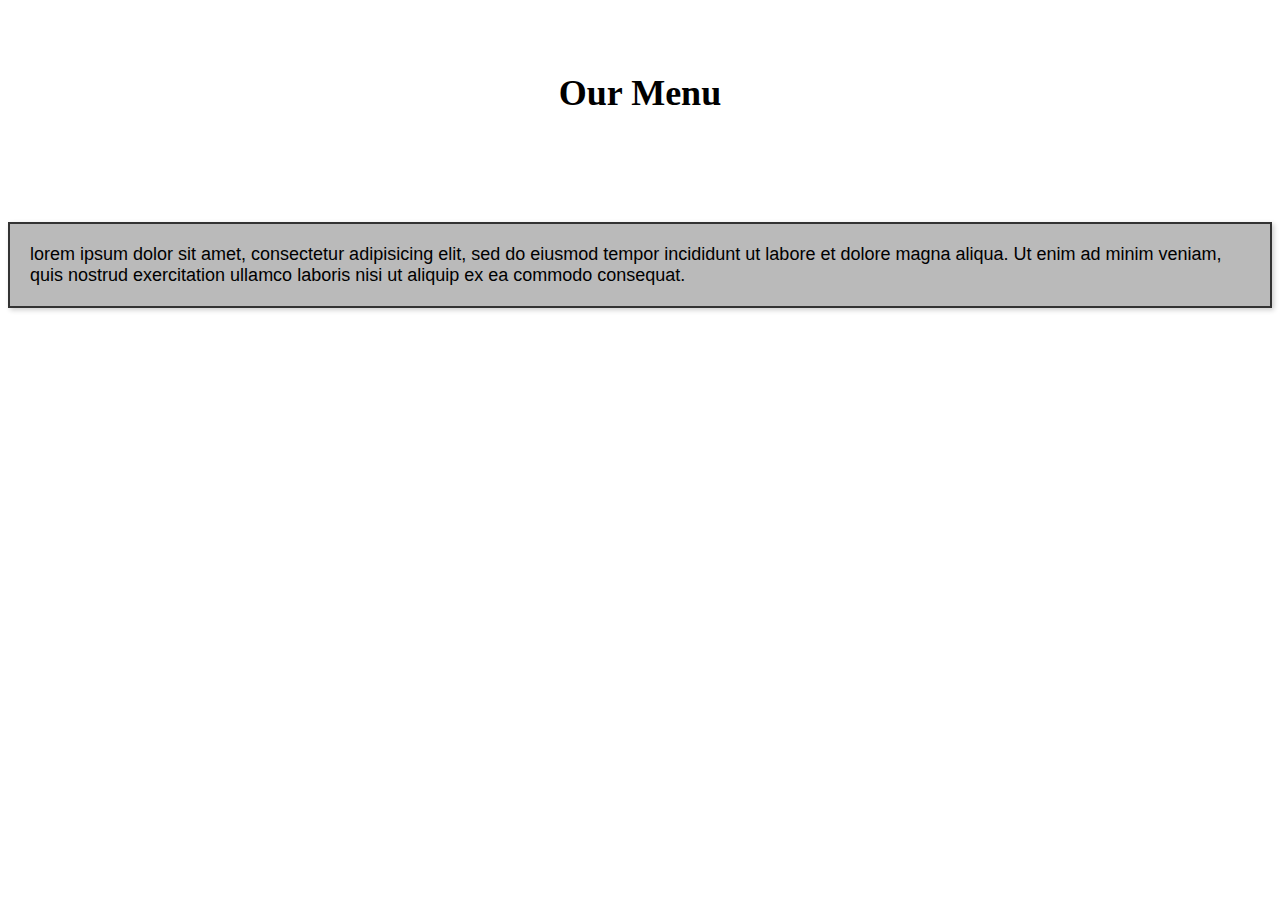
==== module2-solution/index.html @ 7a2ef19d "z1" ====
<!DOCTYPE html>
<html>


<head>   <!-- naslov -->
    <meta charset="utf-8">
    <link rel="stylesheet" href="css/s.css">

    <title>ZADATAK 1</title>  <!-- naslov na tabu, mora postojati -->
</head>



<body>

    <h1> Our Menu </h1>

    <p class="card">
        <!-- <h2 class="card-title">Chicken</h2> -->
        lorem ipsum dolor sit amet, consectetur adipisicing elit, sed do eiusmod tempor incididunt ut labore et dolore magna aliqua. Ut enim ad minim veniam, quis nostrud exercitation ullamco laboris nisi ut aliquip ex ea commodo consequat.
    </p>
    
    



    
</body>



</html>
---- module2-solution/css/s.css ----
/* Default styles for mobile first approach (767px and below) */
body {
    /* Mobile styles go here */
    background-color: white;
    font-size: 14px;
}

h1{
    text-align: center;
    margin-top: 2em;
    margin-bottom: 3em;
}


p{
    background-color: rgb(186, 186, 186);
}



.card {
    position: relative;
    padding: 20px;
    border: 2px solid #333;
    width: fit-content;
    margin: 20px auto; /* Center the card */
    box-shadow: 2px 2px 5px rgba(0, 0, 0, 0.2);
    font-family: Arial, sans-serif;

}



.cardTitle > .Chicken{
    
    position: absolute;
    top: -20px; 
    right: 10px;
    background-color: Pink;
    padding: 5px 10px;
    font-size: 18px;
    font-weight: bold;
    border-radius: 3px;

}


/* Tablet view (768px to 991px) */
@media (min-width: 768px) and (max-width: 991px) {
    body {
        /* Tablet styles go here */
        background-color: lightgreen;
        font-size: 16px;
    }
}

/* Desktop view (992px and above) */
@media (min-width: 992px) {
    body {
        /* Desktop styles go here */
        background-color: white;
        font-size: 18px;
    }
}
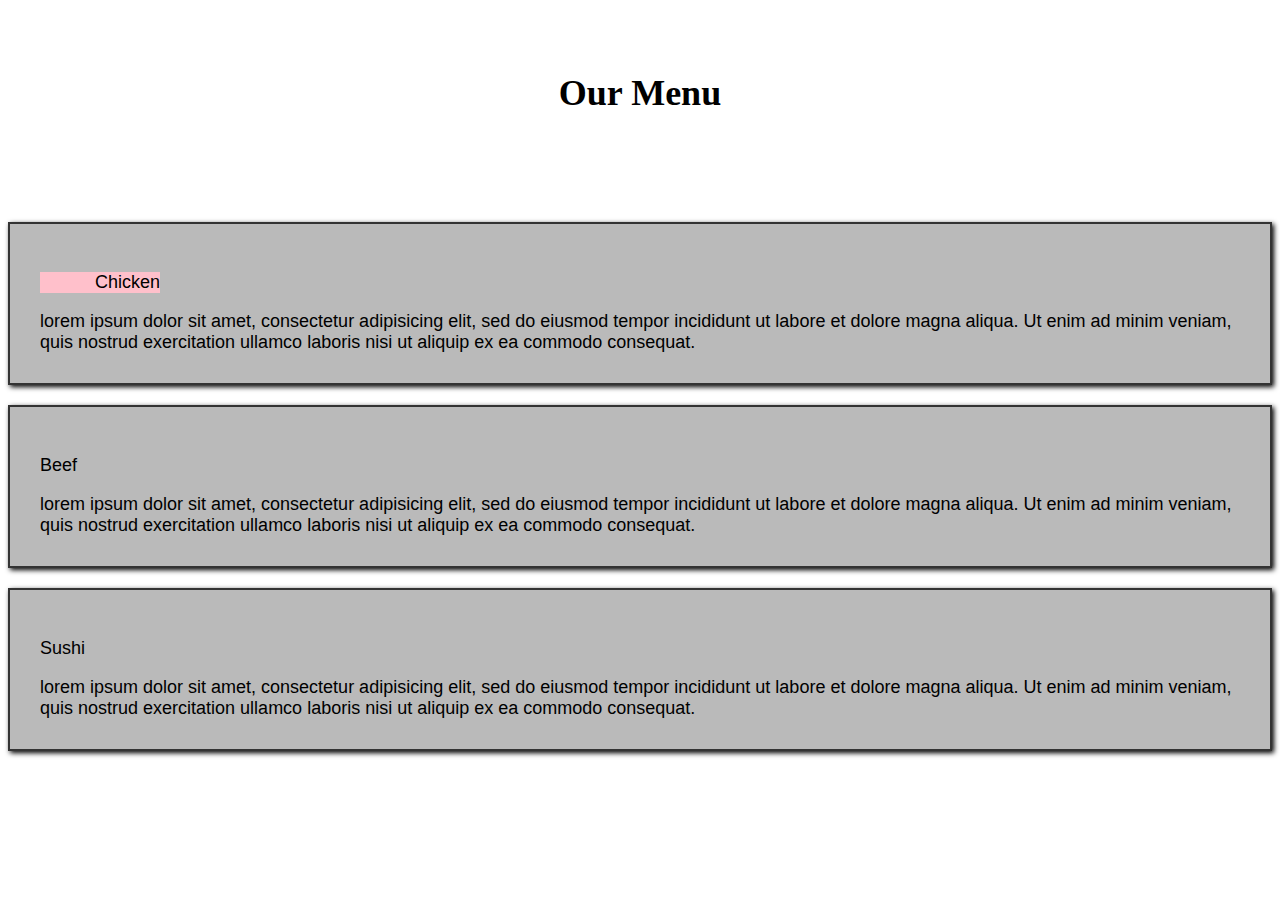
==== commit 83019bd9: "z2" ====
--- a/module2-solution/index.html
+++ b/module2-solution/index.html
@@ -4,7 +4,9 @@
 
 <head>   <!-- naslov -->
     <meta charset="utf-8">
-    <link rel="stylesheet" href="css/s.css">
+    <meta name="viewport" content="width=device-width, initial-scale=1">
+
+    <link rel="stylesheet" href="css/style.css">
 
     <title>ZADATAK 1</title>  <!-- naslov na tabu, mora postojati -->
 </head>
@@ -15,13 +17,25 @@
 
     <h1> Our Menu </h1>
 
-    <p class="card">
-        <!-- <h2 class="card-title">Chicken</h2> -->
+    <div class="card">
+        <p class="Chicken">Chicken</p>
         lorem ipsum dolor sit amet, consectetur adipisicing elit, sed do eiusmod tempor incididunt ut labore et dolore magna aliqua. Ut enim ad minim veniam, quis nostrud exercitation ullamco laboris nisi ut aliquip ex ea commodo consequat.
-    </p>
+    </div>
+
+    <div class="card">
+        <p class="card-title">Beef</p>
+        lorem ipsum dolor sit amet, consectetur adipisicing elit, sed do eiusmod tempor incididunt ut labore et dolore magna aliqua. Ut enim ad minim veniam, quis nostrud exercitation ullamco laboris nisi ut aliquip ex ea commodo consequat.
+    </div>
     
+    <div class="card">
+        <p class="card-title">Sushi</p>
+        lorem ipsum dolor sit amet, consectetur adipisicing elit, sed do eiusmod tempor incididunt ut labore et dolore magna aliqua. Ut enim ad minim veniam, quis nostrud exercitation ullamco laboris nisi ut aliquip ex ea commodo consequat.
+    </div>
+
     
+        
 
+    
 
 
     
--- a/module2-solution/css/style.css
+++ b/module2-solution/css/style.css
@@ -0,0 +1,79 @@
+/* Default styles for mobile first approach (767px and below) */
+body {
+    /* Mobile styles go here */
+    background-color: white;
+    font-size: 14px;
+}
+
+h1{
+    text-align: center;
+    margin-top: 2em;
+    margin-bottom: 3em;
+}
+
+
+div {
+    background-color: rgb(186, 186, 186);
+    margin-right: auto;
+
+    /* float: left; */
+    clear: left;
+    width: 50%;
+
+}
+
+.Chicken{
+    background-color: pink;
+    margin-right: auto;
+
+    width: 10%;
+    text-align: right;
+    
+
+}
+
+.card {
+    position: relative;
+    padding: 30px;
+    border: 2px solid #333;
+    width: fit-content;
+    margin: 20px auto;
+    box-shadow: 2px 2px 5px black;
+    font-family: Arial, sans-serif;
+
+}
+
+
+
+.cardTitle > .Chicken{
+    
+    position: absolute;
+    top: -20px; 
+    right: 10px;
+    background-color: Pink;
+    padding: 5px 10px;
+    font-size: 18px;
+    font-weight: bold;
+    border-radius: 3px;
+
+}
+
+
+/* Tablet view (768px to 991px) */
+@media (min-width: 768px) and (max-width: 991px) {
+    body {
+        /* Tablet styles go here */
+        background-color: lightgreen;
+        font-size: 16px;
+    }
+}
+
+/* Desktop view (992px and above) */
+@media (min-width: 992px) {
+    body {
+        /* Desktop styles go here */
+        background-color: white;
+        font-size: 18px;
+        /* width: 30%; */
+    }
+}
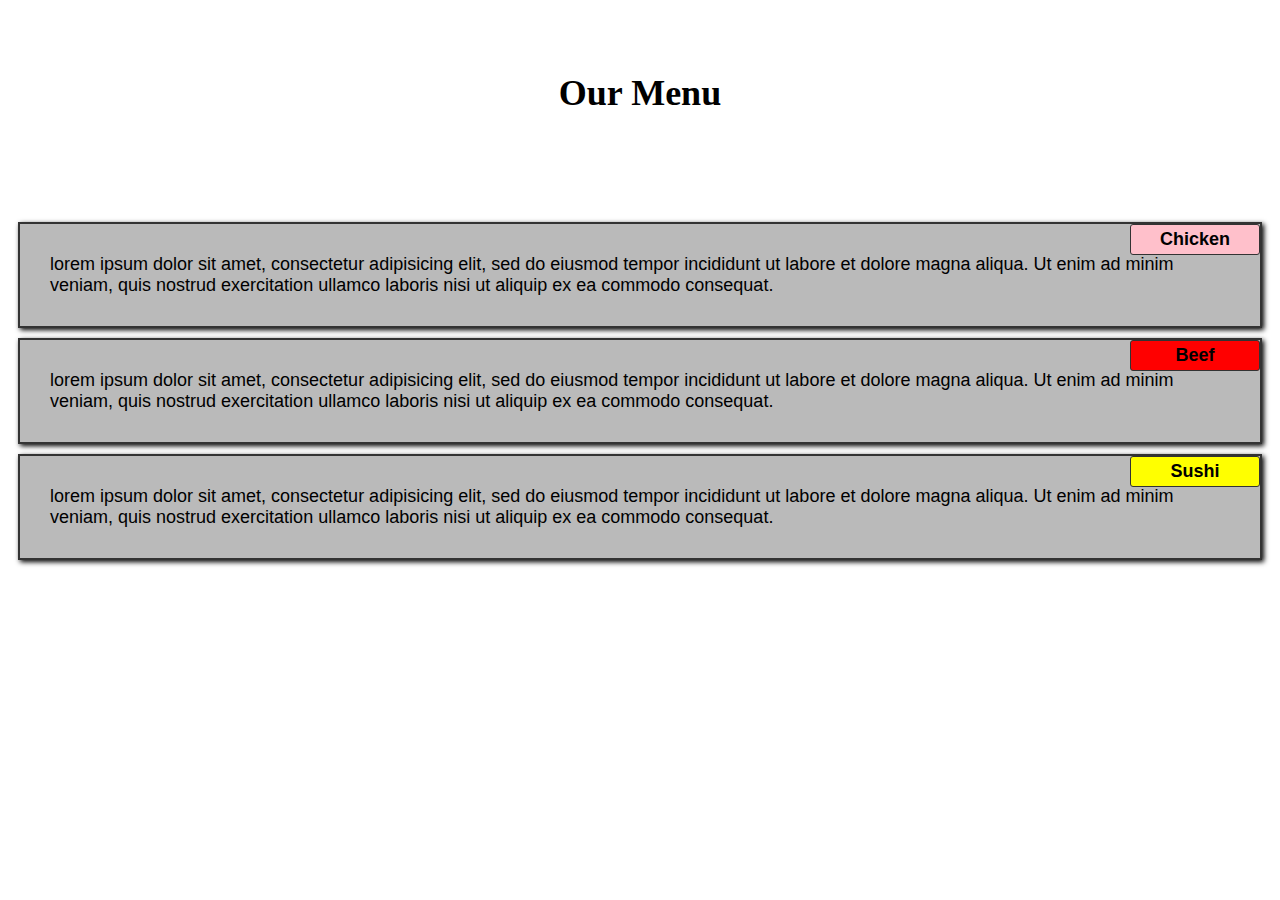
==== commit 78a5124c: "z2" ====
--- a/module2-solution/index.html
+++ b/module2-solution/index.html
@@ -18,17 +18,17 @@
     <h1> Our Menu </h1>
 
     <div class="card">
-        <p class="Chicken">Chicken</p>
+        <h3 class="cardTitle Chicken">Chicken</h3>
         lorem ipsum dolor sit amet, consectetur adipisicing elit, sed do eiusmod tempor incididunt ut labore et dolore magna aliqua. Ut enim ad minim veniam, quis nostrud exercitation ullamco laboris nisi ut aliquip ex ea commodo consequat.
     </div>
 
     <div class="card">
-        <p class="card-title">Beef</p>
+        <h3 class="cardTitle Beef">Beef</h3>
         lorem ipsum dolor sit amet, consectetur adipisicing elit, sed do eiusmod tempor incididunt ut labore et dolore magna aliqua. Ut enim ad minim veniam, quis nostrud exercitation ullamco laboris nisi ut aliquip ex ea commodo consequat.
     </div>
     
     <div class="card">
-        <p class="card-title">Sushi</p>
+        <h3 class="cardTitle Sushi">Sushi</h3>
         lorem ipsum dolor sit amet, consectetur adipisicing elit, sed do eiusmod tempor incididunt ut labore et dolore magna aliqua. Ut enim ad minim veniam, quis nostrud exercitation ullamco laboris nisi ut aliquip ex ea commodo consequat.
     </div>
 
--- a/module2-solution/css/style.css
+++ b/module2-solution/css/style.css
@@ -22,40 +22,50 @@
 
 }
 
-.Chicken{
-    background-color: pink;
-    margin-right: auto;
-
-    width: 10%;
-    text-align: right;
-    
-
-}
-
 .card {
     position: relative;
     padding: 30px;
     border: 2px solid #333;
     width: fit-content;
-    margin: 20px auto;
+    margin: 10px ;
     box-shadow: 2px 2px 5px black;
     font-family: Arial, sans-serif;
+    /* width: 30%; */
 
 }
 
 
 
-.cardTitle > .Chicken{
-    
+.cardTitle {
     position: absolute;
-    top: -20px; 
-    right: 10px;
-    background-color: Pink;
-    padding: 5px 10px;
+    top: 0px; 
+    right: 0px;
+    width: 120px; 
+    padding: 4px;
     font-size: 18px;
     font-weight: bold;
     border-radius: 3px;
+    margin: 0;
+    border: 1px solid #333;
+    text-align: center; 
+    white-space: nowrap; 
+    overflow: hidden; 
+}
 
+
+
+
+
+
+
+.Chicken {
+    background-color: pink;
+}
+.Beef {
+    background-color: red;
+}
+.Sushi {
+    background-color: yellow;
 }
 
 
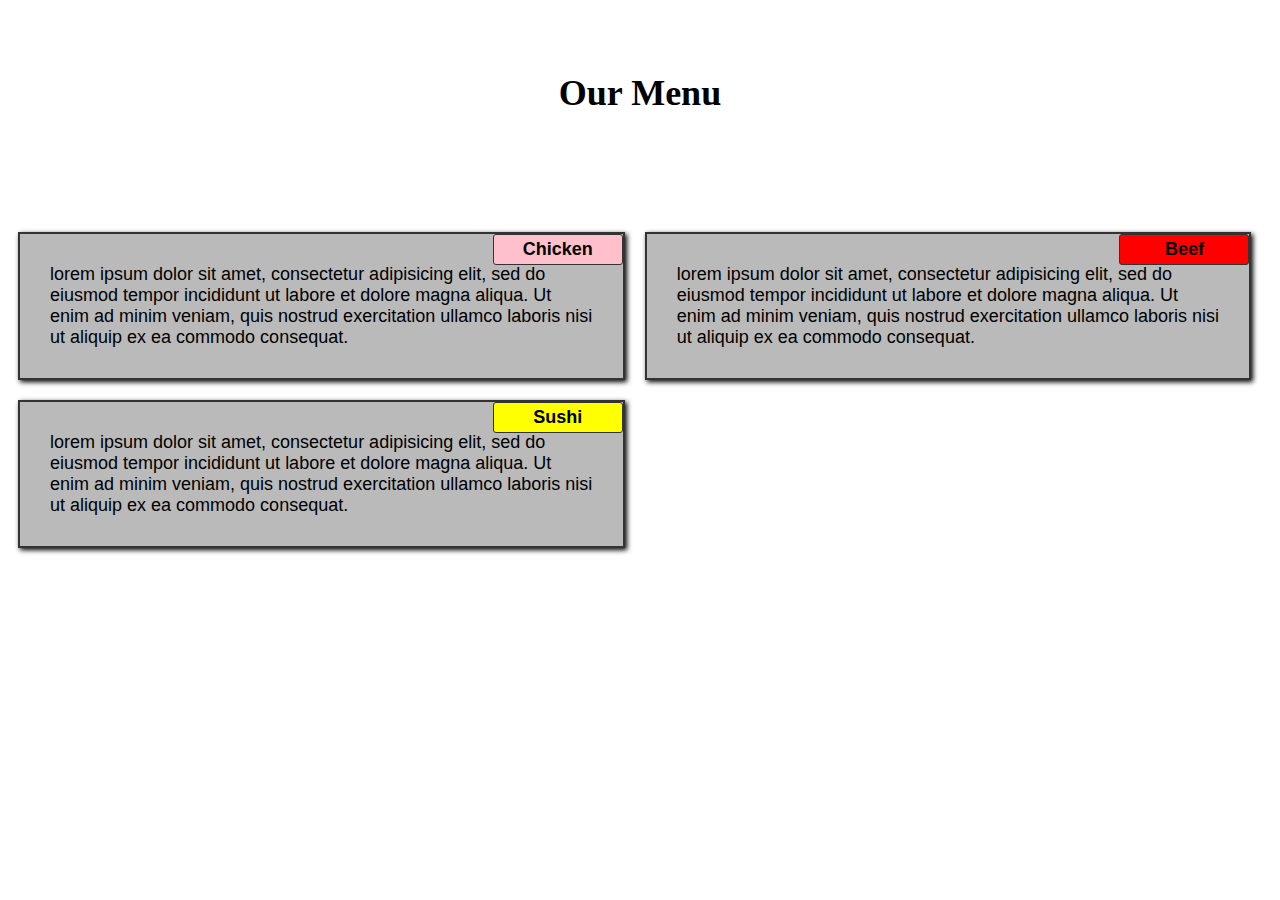
==== commit 9c69a51e: "z4" ====
--- a/module2-solution/index.html
+++ b/module2-solution/index.html
@@ -5,42 +5,28 @@
 <head>   <!-- naslov -->
     <meta charset="utf-8">
     <meta name="viewport" content="width=device-width, initial-scale=1">
-
     <link rel="stylesheet" href="css/style.css">
-
     <title>ZADATAK 1</title>  <!-- naslov na tabu, mora postojati -->
 </head>
 
 
 
 <body>
-
     <h1> Our Menu </h1>
-
     <div class="card">
-        <h3 class="cardTitle Chicken">Chicken</h3>
+        <span class="cardTitle Chicken">Chicken</span>
         lorem ipsum dolor sit amet, consectetur adipisicing elit, sed do eiusmod tempor incididunt ut labore et dolore magna aliqua. Ut enim ad minim veniam, quis nostrud exercitation ullamco laboris nisi ut aliquip ex ea commodo consequat.
     </div>
 
     <div class="card">
-        <h3 class="cardTitle Beef">Beef</h3>
+        <span class="cardTitle Beef">Beef</span>
         lorem ipsum dolor sit amet, consectetur adipisicing elit, sed do eiusmod tempor incididunt ut labore et dolore magna aliqua. Ut enim ad minim veniam, quis nostrud exercitation ullamco laboris nisi ut aliquip ex ea commodo consequat.
     </div>
     
     <div class="card">
-        <h3 class="cardTitle Sushi">Sushi</h3>
+        <span class="cardTitle Sushi">Sushi</span>
         lorem ipsum dolor sit amet, consectetur adipisicing elit, sed do eiusmod tempor incididunt ut labore et dolore magna aliqua. Ut enim ad minim veniam, quis nostrud exercitation ullamco laboris nisi ut aliquip ex ea commodo consequat.
     </div>
-
-    
-        
-
-    
-
-
     
 </body>
-
-
-
 </html>
--- a/module2-solution/css/style.css
+++ b/module2-solution/css/style.css
@@ -1,6 +1,5 @@
 /* Default styles for mobile first approach (767px and below) */
 body {
-    /* Mobile styles go here */
     background-color: white;
     font-size: 14px;
 }
@@ -15,12 +14,14 @@
 div {
     background-color: rgb(186, 186, 186);
     margin-right: auto;
-
-    /* float: left; */
     clear: left;
     width: 50%;
+}
 
+.menu {
+    overflow: hidden; /* Ensure the container clears floats */
 }
+
 
 .card {
     position: relative;
@@ -30,10 +31,9 @@
     margin: 10px ;
     box-shadow: 2px 2px 5px black;
     font-family: Arial, sans-serif;
-    /* width: 30%; */
-
+    box-sizing: border-box;
+    flex: 1 1 100%; 
 }
-
 
 
 .cardTitle {
@@ -54,10 +54,6 @@
 
 
 
-
-
-
-
 .Chicken {
     background-color: pink;
 }
@@ -69,21 +65,36 @@
 }
 
 
-/* Tablet view (768px to 991px) */
+/* Tablet view  */
 @media (min-width: 768px) and (max-width: 991px) {
     body {
-        /* Tablet styles go here */
         background-color: lightgreen;
         font-size: 16px;
     }
 }
 
-/* Desktop view (992px and above) */
+/* Desktop view  */
 @media (min-width: 992px) {
     body {
-        /* Desktop styles go here */
         background-color: white;
         font-size: 18px;
-        /* width: 30%; */
     }
+
+    .card:nth-child(1n+0) {
+        width: 48%;
+        display: inline-block;
+
+    }
+
+    .card:nth-child(2n+0) {
+        width: 48%;
+        float: left;
+        display: inline-block;
+    }
+
+
+
+
+
+
 }
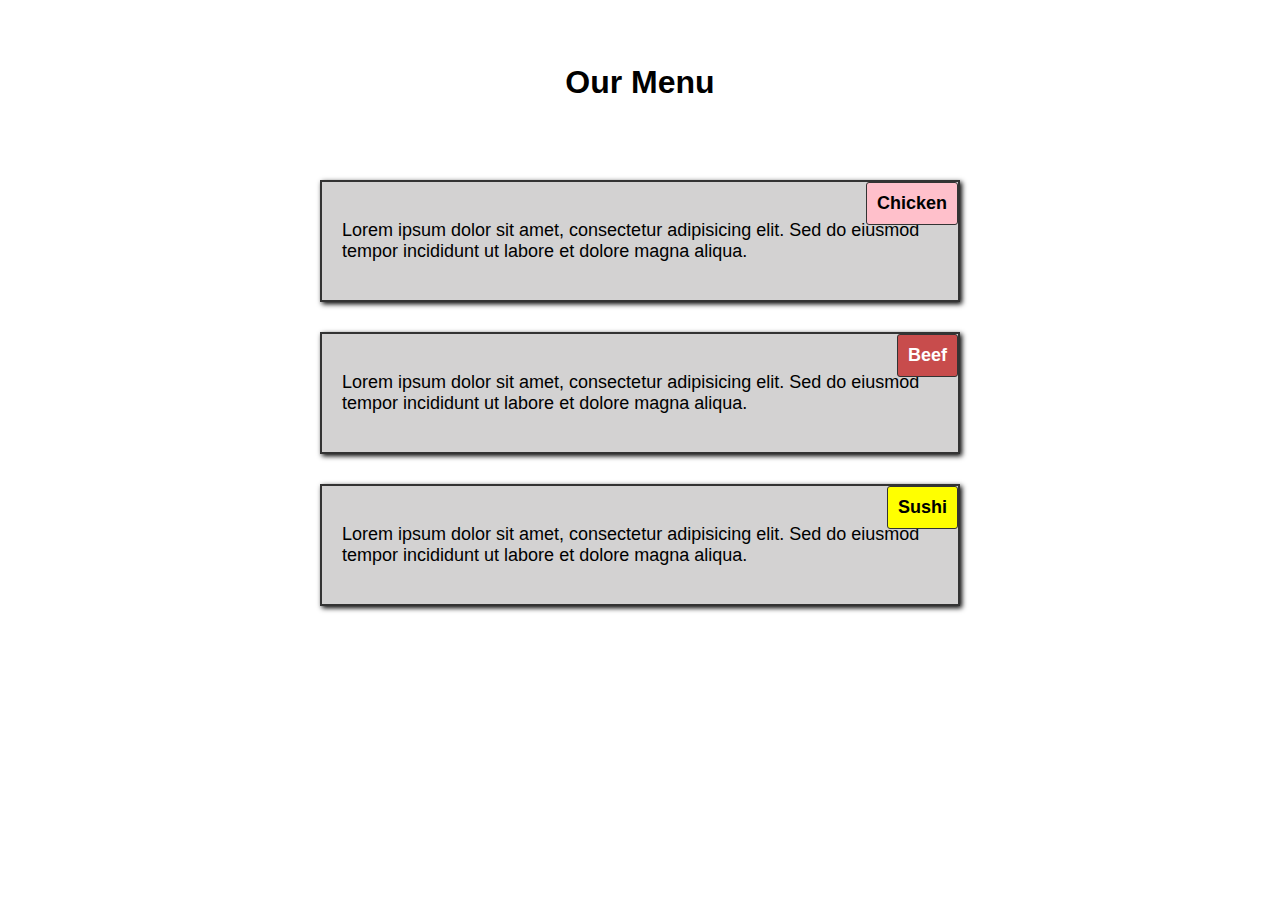
==== commit 3fce7dd5: "td3" ====
--- a/module2-solution/index.html
+++ b/module2-solution/index.html
@@ -1,32 +1,31 @@
 <!DOCTYPE html>
-<html>
-
-
-<head>   <!-- naslov -->
-    <meta charset="utf-8">
-    <meta name="viewport" content="width=device-width, initial-scale=1">
+<html lang="en">
+<head>   
+    <meta charset="UTF-8">
+    <meta name="viewport" content="width=device-width, initial-scale=1.0">
     <link rel="stylesheet" href="css/style.css">
-    <title>ZADATAK 1</title>  <!-- naslov na tabu, mora postojati -->
+    <title>Our Menu</title>  <!-- Updated title -->
 </head>
 
+<body>
+    <div class="container">
+        <h1>Our Menu</h1>
+        <div class="row">
+            <div class="col-lg-4 col-md-6 col-sm-12 card">
+                <span class="cardTitle Chicken">Chicken</span>
+                <p>Lorem ipsum dolor sit amet, consectetur adipisicing elit. Sed do eiusmod tempor incididunt ut labore et dolore magna aliqua.</p>
+            </div>
 
+            <div class="col-lg-4 col-md-6 col-sm-12 card">
+                <span class="cardTitle Beef">Beef</span>
+                <p>Lorem ipsum dolor sit amet, consectetur adipisicing elit. Sed do eiusmod tempor incididunt ut labore et dolore magna aliqua.</p>
+            </div>
 
-<body>
-    <h1> Our Menu </h1>
-    <div class="card">
-        <span class="cardTitle Chicken">Chicken</span>
-        lorem ipsum dolor sit amet, consectetur adipisicing elit, sed do eiusmod tempor incididunt ut labore et dolore magna aliqua. Ut enim ad minim veniam, quis nostrud exercitation ullamco laboris nisi ut aliquip ex ea commodo consequat.
+            <div class="col-lg-4 col-md-6 col-sm-12 card">
+                <span class="cardTitle Sushi">Sushi</span>
+                <p>Lorem ipsum dolor sit amet, consectetur adipisicing elit. Sed do eiusmod tempor incididunt ut labore et dolore magna aliqua.</p>
+            </div>
+        </div>
     </div>
-
-    <div class="card">
-        <span class="cardTitle Beef">Beef</span>
-        lorem ipsum dolor sit amet, consectetur adipisicing elit, sed do eiusmod tempor incididunt ut labore et dolore magna aliqua. Ut enim ad minim veniam, quis nostrud exercitation ullamco laboris nisi ut aliquip ex ea commodo consequat.
-    </div>
-    
-    <div class="card">
-        <span class="cardTitle Sushi">Sushi</span>
-        lorem ipsum dolor sit amet, consectetur adipisicing elit, sed do eiusmod tempor incididunt ut labore et dolore magna aliqua. Ut enim ad minim veniam, quis nostrud exercitation ullamco laboris nisi ut aliquip ex ea commodo consequat.
-    </div>
-    
 </body>
 </html>
--- a/module2-solution/css/style.css
+++ b/module2-solution/css/style.css
@@ -1,100 +1,81 @@
-/* Default styles for mobile first approach (767px and below) */
+/* Base styles */
 body {
     background-color: white;
-    font-size: 14px;
+    font-family: Arial, sans-serif;
+    font-size: 16px;
+    margin: 0;
+    padding: 0;
 }
 
-h1{
+h1 {
     text-align: center;
     margin-top: 2em;
-    margin-bottom: 3em;
+    margin-bottom: 2em;
+    font-size: 2rem;
 }
 
-
-div {
-    background-color: rgb(186, 186, 186);
-    margin-right: auto;
-    clear: left;
-    width: 50%;
+.container {
+    width: 100%;
+    padding: 0 15px;
+    box-sizing: border-box;
 }
 
-.menu {
-    overflow: hidden; /* Ensure the container clears floats */
+.row {
+    display: flex;
+    flex-wrap: wrap;
+    justify-content: center;
+    margin: 0 -15px;
 }
-
 
 .card {
     position: relative;
-    padding: 30px;
+    padding: 20px;
     border: 2px solid #333;
-    width: fit-content;
-    margin: 10px ;
+    margin: 15px;
+    background-color: rgb(211, 210, 210);
     box-shadow: 2px 2px 5px black;
-    font-family: Arial, sans-serif;
+    font-size: 18px;
     box-sizing: border-box;
-    flex: 1 1 100%; 
+    overflow: hidden;
 }
-
 
 .cardTitle {
     position: absolute;
-    top: 0px; 
-    right: 0px;
-    width: 120px; 
-    padding: 4px;
+    top: 0;
+    right: 0;
+    padding: 10px;
     font-size: 18px;
     font-weight: bold;
+    text-align: center;
+    border: 1px solid #333;
     border-radius: 3px;
-    margin: 0;
-    border: 1px solid #333;
-    text-align: center; 
-    white-space: nowrap; 
-    overflow: hidden; 
 }
-
-
 
 .Chicken {
     background-color: pink;
 }
+
 .Beef {
-    background-color: red;
+    background-color: rgb(200, 76, 76);
+    color: white;
 }
+
 .Sushi {
     background-color: yellow;
 }
 
+/* Mobile first styles (default for mobile) */
+.col-sm-12 {
+    width: 100%;
+}
 
-/* Tablet view  */
-@media (min-width: 768px) and (max-width: 991px) {
-    body {
-        background-color: lightgreen;
-        font-size: 16px;
+/* Tablet view (min-width: 768px) */
+@media (min-width: 768px) {
+    .col-md-6 {
+        width: 50%;
     }
 }
 
-/* Desktop view  */
+/* Desktop view (min-width: 992px) */
 @media (min-width: 992px) {
-    body {
-        background-color: white;
-        font-size: 18px;
-    }
-
-    .card:nth-child(1n+0) {
-        width: 48%;
-        display: inline-block;
-
-    }
-
-    .card:nth-child(2n+0) {
-        width: 48%;
-        float: left;
-        display: inline-block;
-    }
-
-
-
-
-
-
-}
+    .
